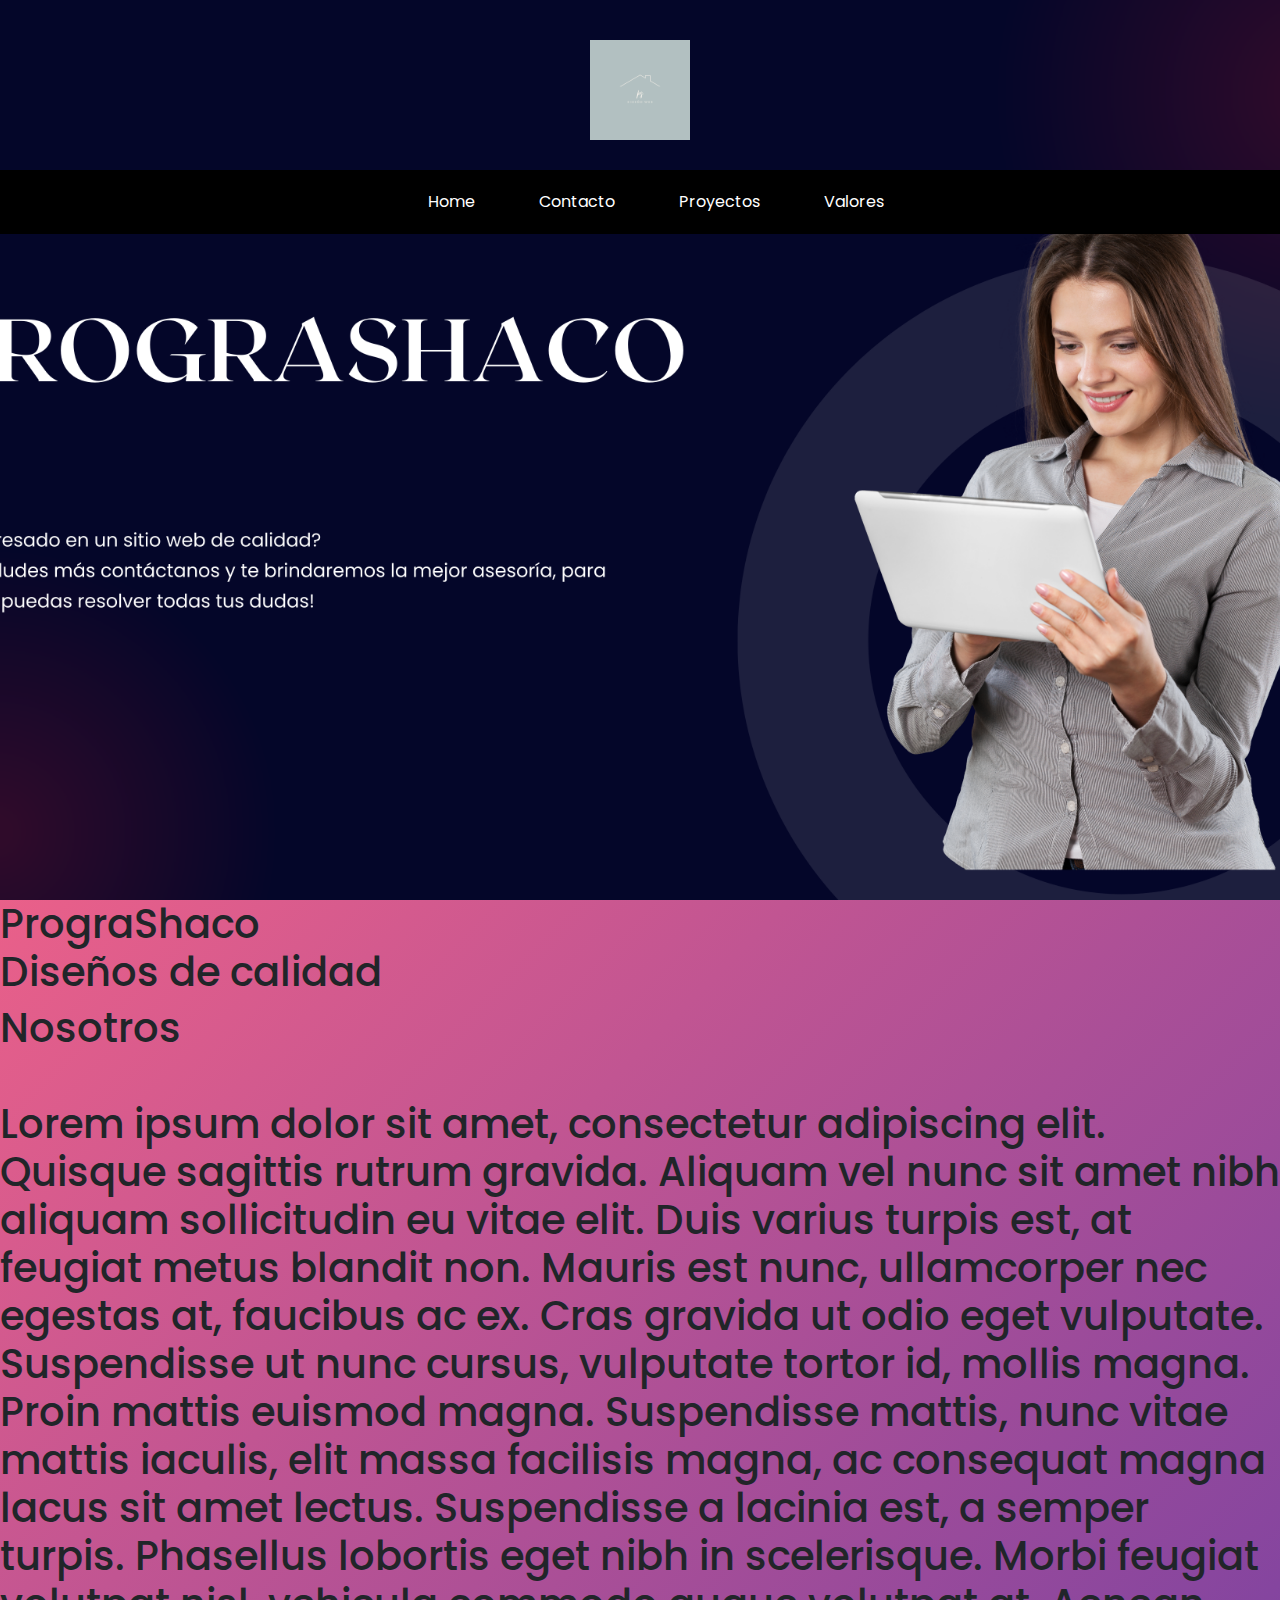
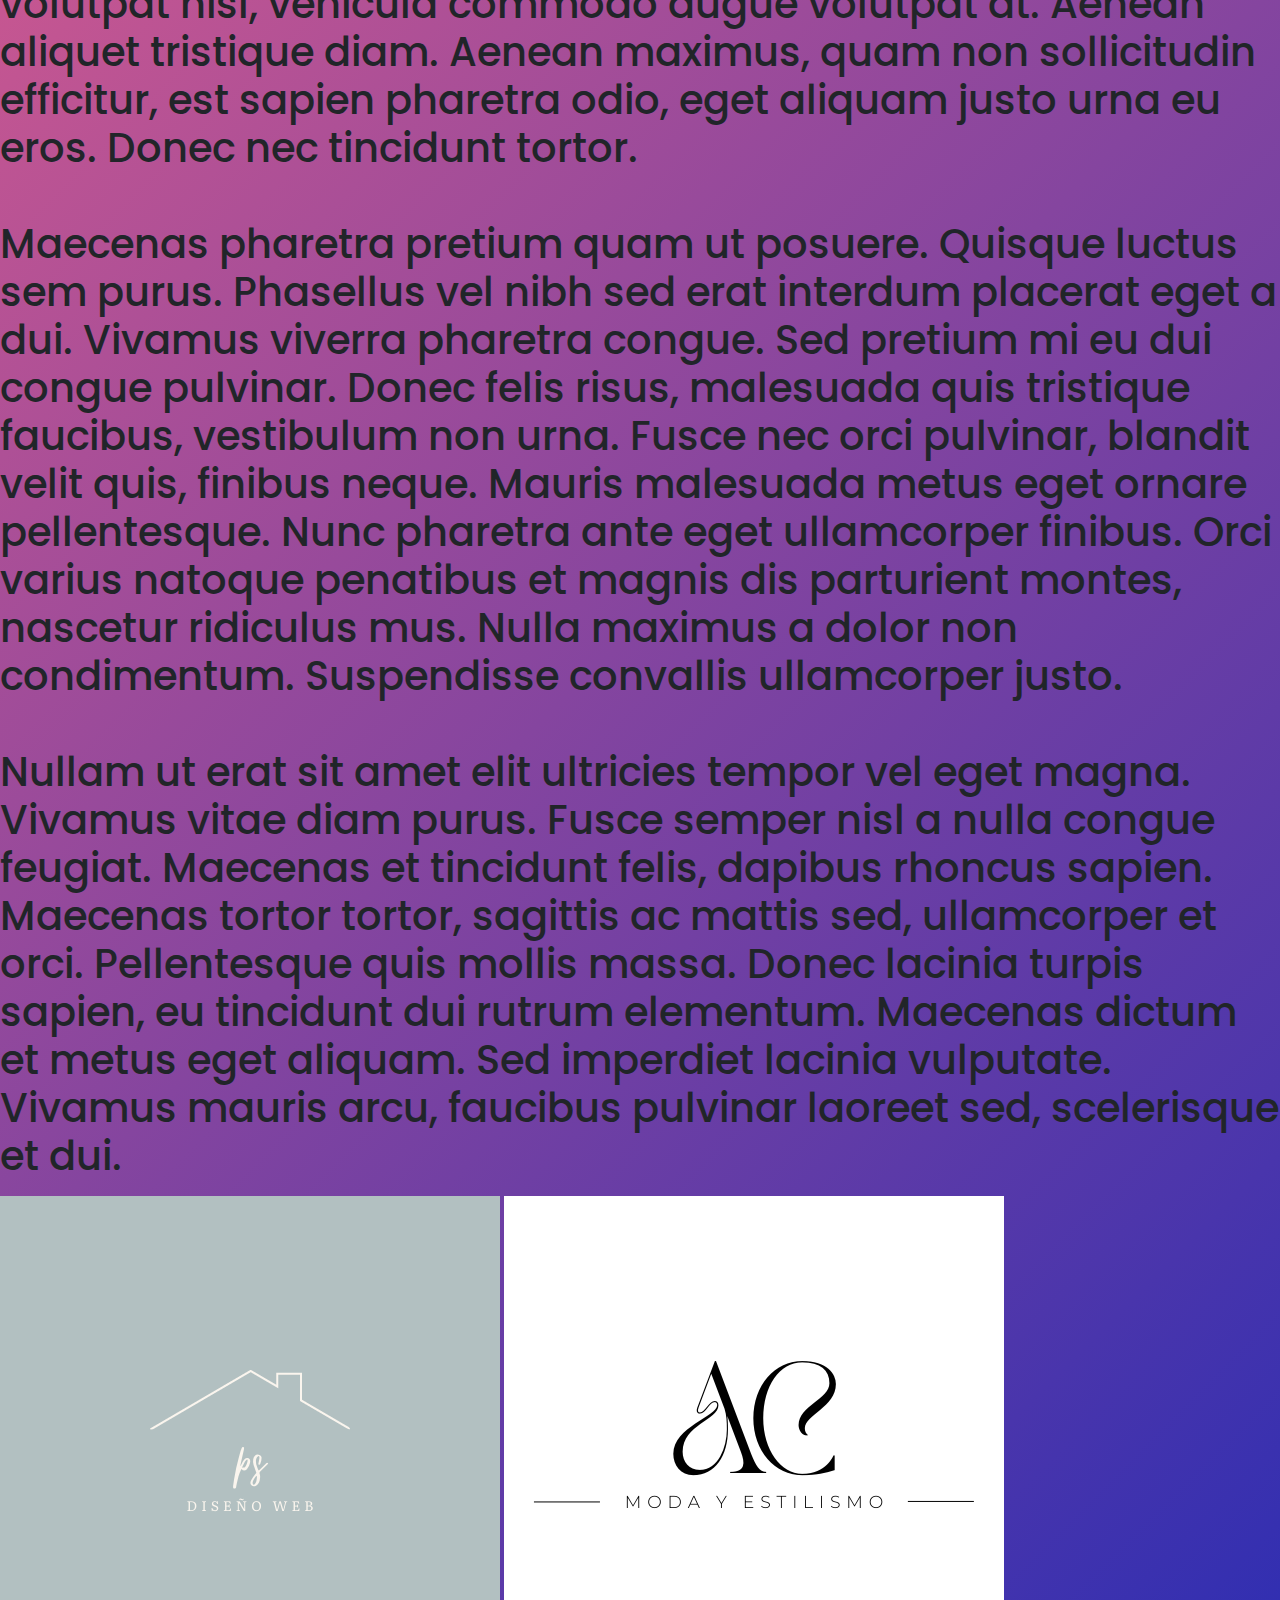
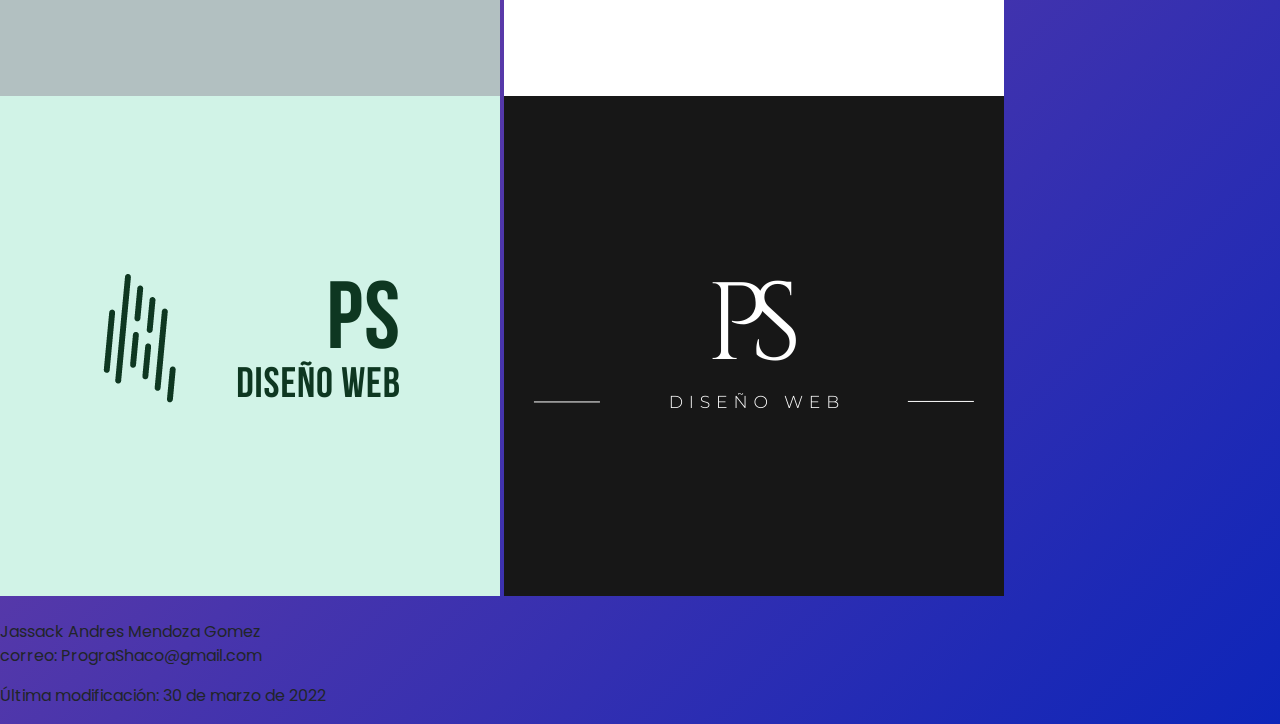
==== index.html @ dc3ef26c "subiendo archivos" ====
<!DOCTYPE html>
<html lang="en">
<head>
  <meta charset="UTF-8">
  <meta http-equiv="X-UA-Compatible" content="IE=edge">
  <meta name="viewport" content="width=device-width, initial-scale=1.0">
  <title>PrograShaco | 3</title>
  
  <link rel="stylesheet" href="css/bootstrap.min.css">
  
  <link rel="stylesheet" href="fontello-e585fa76/css/fontello.css">
  <link rel="stylesheet" href="style.css">
</head>
<body>
  <div class="contenedor">
		<div class="header">
      <nav id="navbar">
        <img id="logo" src="imagenes/1.png" alt="">
          <ul id="menu">
              <li><a href="index.html">Home</a></li>
              <li><a href="./paginas/contactos.html">Contacto</a></li>
              <li><a href="./paginas/nosotros.html">Proyectos</a></li>
              <li><a href="./paginas/Valores.html">Valores</a></li>
          </ul>
      </nav>
  </div>   
  <div class="titulo">
    <h1>PrograShaco <br> Diseños de calidad </h1>
  </div>
	<main class="sobre-nosotros">
		<h1>Nosotros
			<p>
        <br>
				Lorem ipsum dolor sit amet, consectetur adipiscing elit. Quisque sagittis rutrum gravida. Aliquam vel nunc sit amet nibh aliquam sollicitudin eu vitae elit. Duis varius turpis est, at feugiat metus blandit non. Mauris est nunc, ullamcorper nec egestas at, faucibus ac ex. Cras gravida ut odio eget vulputate. Suspendisse ut nunc cursus, vulputate tortor id, mollis magna. Proin mattis euismod magna. Suspendisse mattis, nunc vitae mattis iaculis, elit massa facilisis magna, ac consequat magna lacus sit amet lectus. Suspendisse a lacinia est, a semper turpis. Phasellus lobortis eget nibh in scelerisque. Morbi feugiat volutpat nisl, vehicula commodo augue volutpat at. Aenean aliquet tristique diam. Aenean maximus, quam non sollicitudin efficitur, est sapien pharetra odio, eget aliquam justo urna eu eros. Donec nec tincidunt tortor.
				<br><br>

				Maecenas pharetra pretium quam ut posuere. Quisque luctus sem purus. Phasellus vel nibh sed erat interdum placerat eget a dui. Vivamus viverra pharetra congue. Sed pretium mi eu dui congue pulvinar. Donec felis risus, malesuada quis tristique faucibus, vestibulum non urna. Fusce nec orci pulvinar, blandit velit quis, finibus neque. Mauris malesuada metus eget ornare pellentesque. Nunc pharetra ante eget ullamcorper finibus. Orci varius natoque penatibus et magnis dis parturient montes, nascetur ridiculus mus. Nulla maximus a dolor non condimentum. Suspendisse convallis ullamcorper justo.
				<br><br>

				Nullam ut erat sit amet elit ultricies tempor vel eget magna. Vivamus vitae diam purus. Fusce semper nisl a nulla congue feugiat. Maecenas et tincidunt felis, dapibus rhoncus sapien. Maecenas tortor tortor, sagittis ac mattis sed, ullamcorper et orci. Pellentesque quis mollis massa. Donec lacinia turpis sapien, eu tincidunt dui rutrum elementum. Maecenas dictum et metus eget aliquam. Sed imperdiet lacinia vulputate. Vivamus mauris arcu, faucibus pulvinar laoreet sed, scelerisque et dui.
			</p>
    </h1>
	</main>
		<div class="imagenes">
      <img id="img" src="imagenes/1.png">
      <img id="img" src="imagenes/2.png">
      <img id="img" src="imagenes/3.png">
      <img id="img" src="imagenes/logo-1.png">
      

    </div>
		<footer class="footer">
      <address>
        <br> Jassack Andres Mendoza Gomez<br>
      correo: PrograShaco@gmail.com
      </address>
      
    
      <p>Última modificación: 30 de marzo de 2022</p>
		</footer>
	</div>
  <script async src="https://www.googletagmanager.com/gtag/js?id=G-JRP1CB8CK0"></script>
 


  
  
  <script src="script.js"></script>
  <script src="logo.js"></script>
  
</body>
</html>
---- fontello-e585fa76/css/fontello.css ----
@font-face {
  font-family: 'fontello';
  src: url('../font/fontello.eot?49673749');
  src: url('../font/fontello.eot?49673749#iefix') format('embedded-opentype'),
       url('../font/fontello.woff2?49673749') format('woff2'),
       url('../font/fontello.woff?49673749') format('woff'),
       url('../font/fontello.ttf?49673749') format('truetype'),
       url('../font/fontello.svg?49673749#fontello') format('svg');
  font-weight: normal;
  font-style: normal;
}
/* Chrome hack: SVG is rendered more smooth in Windozze. 100% magic, uncomment if you need it. */
/* Note, that will break hinting! In other OS-es font will be not as sharp as it could be */
/*
@media screen and (-webkit-min-device-pixel-ratio:0) {
  @font-face {
    font-family: 'fontello';
    src: url('../font/fontello.svg?49673749#fontello') format('svg');
  }
}
*/
[class^="icon-"]:before, [class*=" icon-"]:before {
  font-family: "fontello";
  font-style: normal;
  font-weight: normal;
  speak: never;

  display: inline-block;
  text-decoration: inherit;
  width: 1em;
  margin-right: .2em;
  text-align: center;
  /* opacity: .8; */

  /* For safety - reset parent styles, that can break glyph codes*/
  font-variant: normal;
  text-transform: none;

  /* fix buttons height, for twitter bootstrap */
  line-height: 1em;

  /* Animation center compensation - margins should be symmetric */
  /* remove if not needed */
  margin-left: .2em;

  /* you can be more comfortable with increased icons size */
  /* font-size: 120%; */

  /* Font smoothing. That was taken from TWBS */
  -webkit-font-smoothing: antialiased;
  -moz-osx-font-smoothing: grayscale;

  /* Uncomment for 3D effect */
  /* text-shadow: 1px 1px 1px rgba(127, 127, 127, 0.3); */
}

.icon-mail:before { content: '\e800'; } /* '' */
.icon-youtube:before { content: '\f167'; } /* '' */
.icon-instagram:before { content: '\f16d'; } /* '' */
.icon-spotify:before { content: '\f1bc'; } /* '' */
.icon-whatsapp:before { content: '\f232'; } /* '' */
---- style.css ----
@import url('https://fonts.googleapis.com/css2?family=Poppins:wght@100&display=swap');
*{
  margin: 0;
  padding: 0;
  box-sizing: border-box;
  font-family: 'Poppins', sans-serif;
}



body{
  background-image: linear-gradient( 135deg, #FD6585 10%, #0D25B9 100%);
}

.header{
  width: 100%;
  height: 100vh;
  background-image: url(imagenes/logo-progra.png);
  background-position: center;
  background-size: cover;

}

nav{
  width: 100%;
  padding: 20px 0;
  text-align: center;
  transition: padding 1.5s;
}

#logo{
  width: 100px;
  margin: 20px 0;
  cursor: pointer;

}

nav ul{
  background: #000;
  width: 100%;
  margin-top: 10px;
}

nav ul li{
  display: inline-block;
  list-style: none;
  margin: 20px 30px;
}

img.min{
  width: 30px;
  margin: 10px 0;
  cursor: pointer;

}

nav.sticky{
  position: fixed;
  top: 0;
  left: 0;
  padding: 10px 8%;
  background: #000;
  display: flex;
  align-items: center;
  justify-content: space-between;
  transition: padding 1s;
  font-size: 18px;
  
}

img.min{

  width: 100px;
  margin: 20px 0;
  cursor: pointer;
  
  
}

ul li a{
  color: #fff;
  text-decoration: none;
}
ul li a:hover{
  color: #ad03bd;
}



/*whatsapp*/
.btn-wsp{
  position: fixed;
  width: 55px;
  height: 55px;
  line-height: 55px;
  bottom: 40px;
  right: 30px;
  background: #0df053;
  color: #fff;
  border-radius: 50px;
  text-align: center;
  font-size: 30px;
  box-shadow: 0px 1px 10px rgba(0,0,0,0.3);
  z-index: 100;
  text-align: center;
  font-size: 20px;
}

.btn-wsp:hover{
  text-decoration: none;
  color: #0df053 ;
  background: #fff;


}
/*Fin whatsapp*/
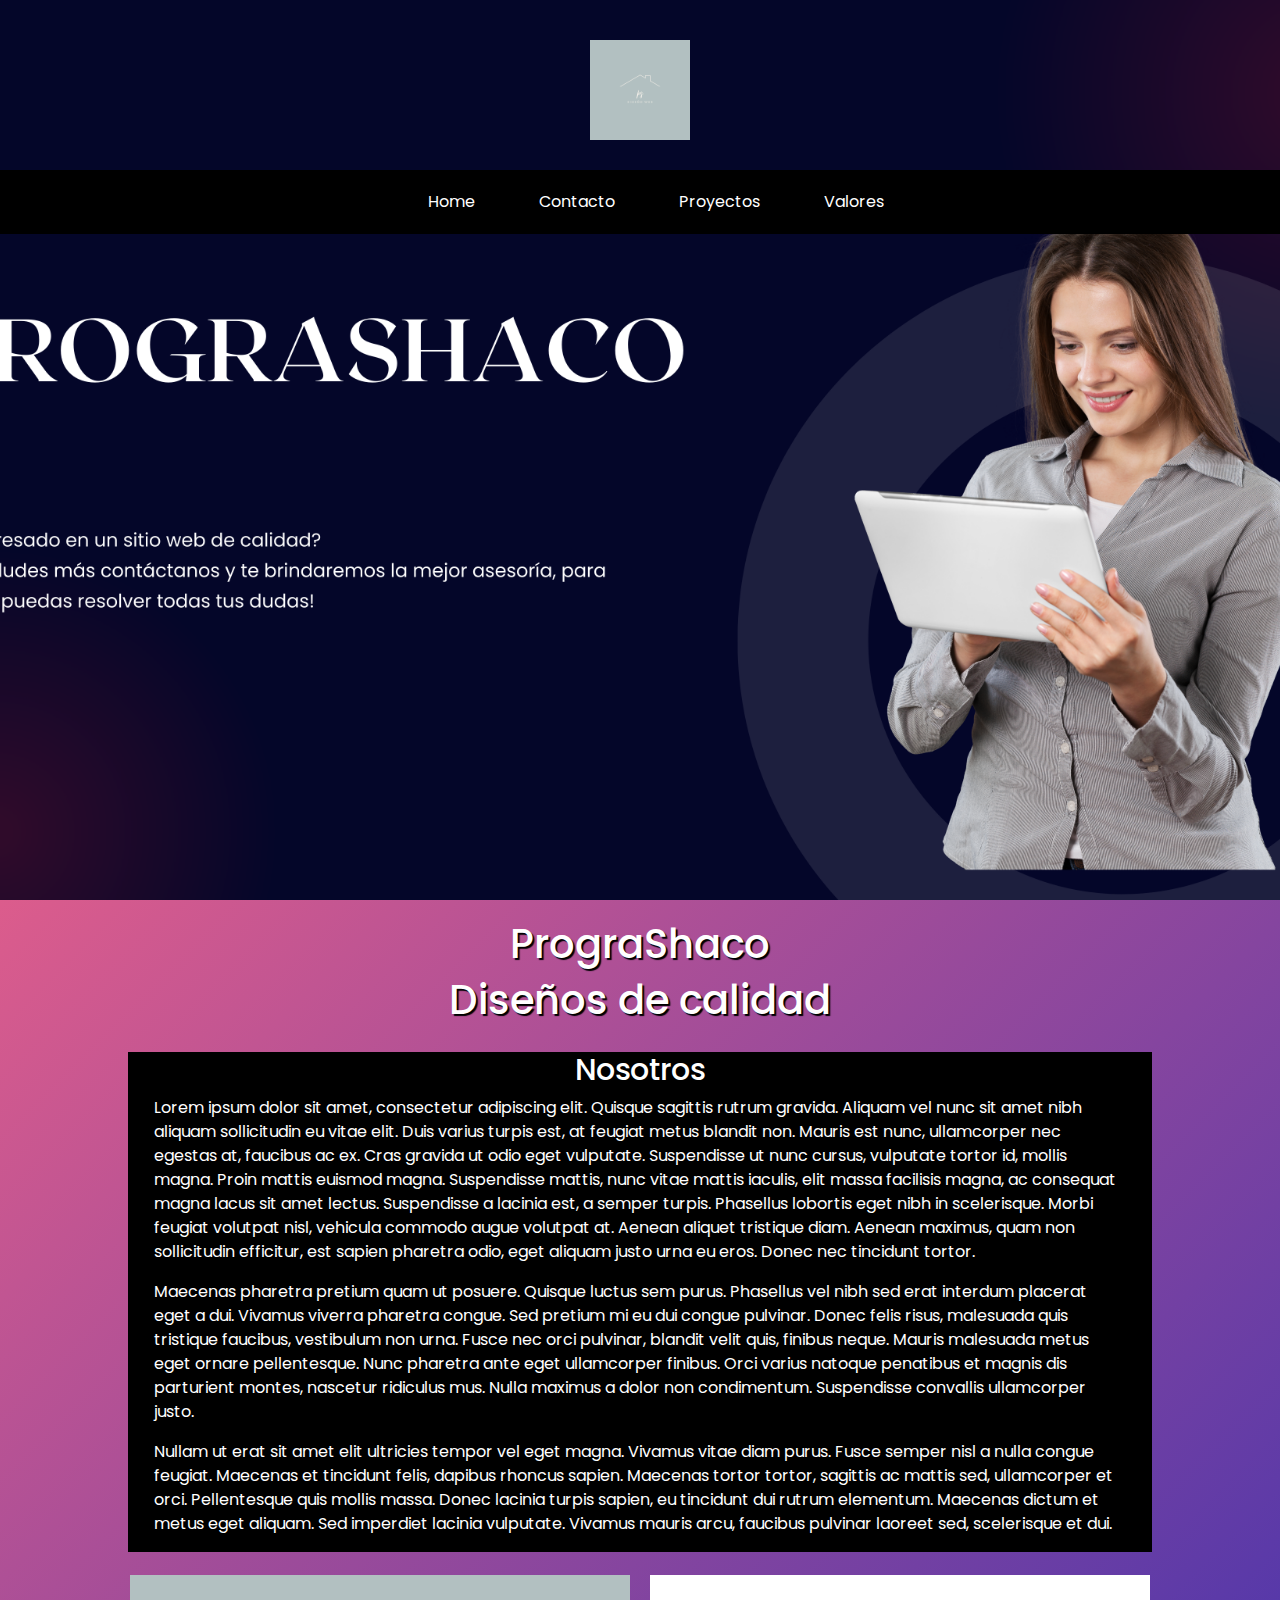
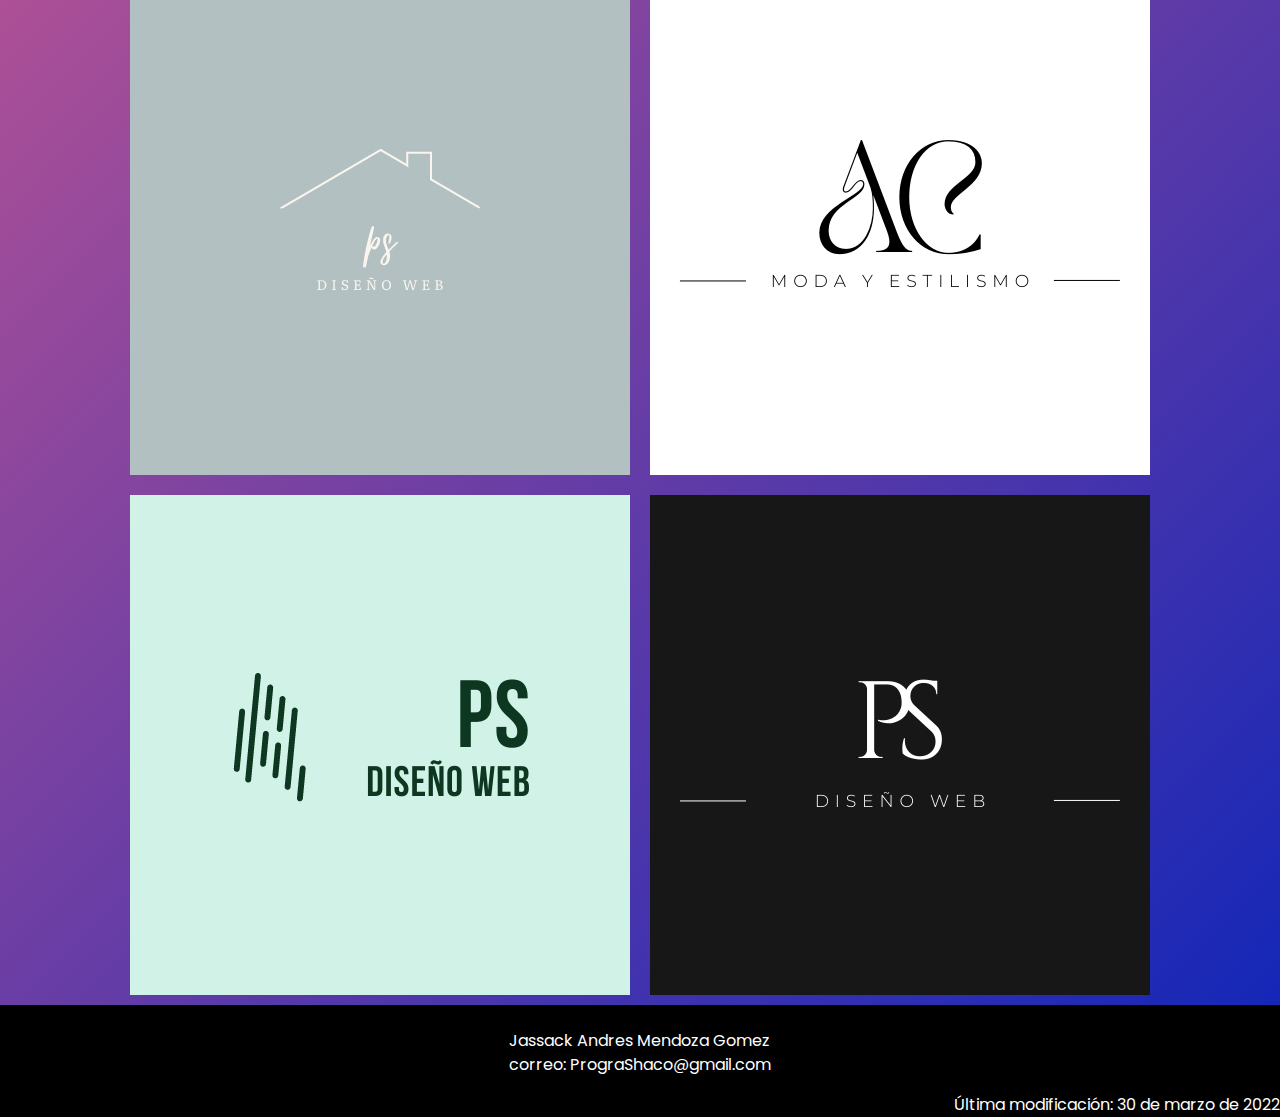
==== commit 350221ff: "Cambios en general" ====
--- a/index.html
+++ b/index.html
@@ -25,27 +25,26 @@
       </nav>
   </div>   
   <div class="titulo">
-    <h1>PrograShaco <br> Diseños de calidad </h1>
+    <h1>PrograShaco</h1>
+    <h1>Diseños de calidad</h1>
   </div>
 	<main class="sobre-nosotros">
-		<h1>Nosotros
-			<p>
-        <br>
-				Lorem ipsum dolor sit amet, consectetur adipiscing elit. Quisque sagittis rutrum gravida. Aliquam vel nunc sit amet nibh aliquam sollicitudin eu vitae elit. Duis varius turpis est, at feugiat metus blandit non. Mauris est nunc, ullamcorper nec egestas at, faucibus ac ex. Cras gravida ut odio eget vulputate. Suspendisse ut nunc cursus, vulputate tortor id, mollis magna. Proin mattis euismod magna. Suspendisse mattis, nunc vitae mattis iaculis, elit massa facilisis magna, ac consequat magna lacus sit amet lectus. Suspendisse a lacinia est, a semper turpis. Phasellus lobortis eget nibh in scelerisque. Morbi feugiat volutpat nisl, vehicula commodo augue volutpat at. Aenean aliquet tristique diam. Aenean maximus, quam non sollicitudin efficitur, est sapien pharetra odio, eget aliquam justo urna eu eros. Donec nec tincidunt tortor.
-				<br><br>
-
-				Maecenas pharetra pretium quam ut posuere. Quisque luctus sem purus. Phasellus vel nibh sed erat interdum placerat eget a dui. Vivamus viverra pharetra congue. Sed pretium mi eu dui congue pulvinar. Donec felis risus, malesuada quis tristique faucibus, vestibulum non urna. Fusce nec orci pulvinar, blandit velit quis, finibus neque. Mauris malesuada metus eget ornare pellentesque. Nunc pharetra ante eget ullamcorper finibus. Orci varius natoque penatibus et magnis dis parturient montes, nascetur ridiculus mus. Nulla maximus a dolor non condimentum. Suspendisse convallis ullamcorper justo.
-				<br><br>
-
-				Nullam ut erat sit amet elit ultricies tempor vel eget magna. Vivamus vitae diam purus. Fusce semper nisl a nulla congue feugiat. Maecenas et tincidunt felis, dapibus rhoncus sapien. Maecenas tortor tortor, sagittis ac mattis sed, ullamcorper et orci. Pellentesque quis mollis massa. Donec lacinia turpis sapien, eu tincidunt dui rutrum elementum. Maecenas dictum et metus eget aliquam. Sed imperdiet lacinia vulputate. Vivamus mauris arcu, faucibus pulvinar laoreet sed, scelerisque et dui.
-			</p>
-    </h1>
+		<h2>Nosotros</h2>
+    <div class="texto-nosotros">
+      <p>Lorem ipsum dolor sit amet, consectetur adipiscing elit. Quisque sagittis rutrum gravida. Aliquam vel nunc sit amet nibh aliquam sollicitudin eu vitae elit. Duis varius turpis est, at feugiat metus blandit non. Mauris est nunc, ullamcorper nec egestas at, faucibus ac ex. Cras gravida ut odio eget vulputate. Suspendisse ut nunc cursus, vulputate tortor id, mollis magna. Proin mattis euismod magna. Suspendisse mattis, nunc vitae mattis iaculis, elit massa facilisis magna, ac consequat magna lacus sit amet lectus. Suspendisse a lacinia est, a semper turpis. Phasellus lobortis eget nibh in scelerisque. Morbi feugiat volutpat nisl, vehicula commodo augue volutpat at. Aenean aliquet tristique diam. Aenean maximus, quam non sollicitudin efficitur, est sapien pharetra odio, eget aliquam justo urna eu eros. Donec nec tincidunt tortor.</p>
+      <p>Maecenas pharetra pretium quam ut posuere. Quisque luctus sem purus. Phasellus vel nibh sed erat interdum placerat eget a dui. Vivamus viverra pharetra congue. Sed pretium mi eu dui congue pulvinar. Donec felis risus, malesuada quis tristique faucibus, vestibulum non urna. Fusce nec orci pulvinar, blandit velit quis, finibus neque. Mauris malesuada metus eget ornare pellentesque. Nunc pharetra ante eget ullamcorper finibus. Orci varius natoque penatibus et magnis dis parturient montes, nascetur ridiculus mus. Nulla maximus a dolor non condimentum. Suspendisse convallis ullamcorper justo.</p>
+			<p>Nullam ut erat sit amet elit ultricies tempor vel eget magna. Vivamus vitae diam purus. Fusce semper nisl a nulla congue feugiat. Maecenas et tincidunt felis, dapibus rhoncus sapien. Maecenas tortor tortor, sagittis ac mattis sed, ullamcorper et orci. Pellentesque quis mollis massa. Donec lacinia turpis sapien, eu tincidunt dui rutrum elementum. Maecenas dictum et metus eget aliquam. Sed imperdiet lacinia vulputate. Vivamus mauris arcu, faucibus pulvinar laoreet sed, scelerisque et dui.</p>
+    </div>
 	</main>
 		<div class="imagenes">
-      <img id="img" src="imagenes/1.png">
-      <img id="img" src="imagenes/2.png">
-      <img id="img" src="imagenes/3.png">
-      <img id="img" src="imagenes/logo-1.png">
+    <div class="imagen1"><img id="img" src="imagenes/1.png"></div>
+    <div class="imagen2"><img id="img" src="imagenes/2.png"></div>
+    <div class="imagen3"><img id="img" src="imagenes/3.png"></div>
+    <div class="imagen4"><img id="img" src="imagenes/logo-1.png"></div>
+      
+      
+      
+      
       
 
     </div>
--- a/style.css
+++ b/style.css
@@ -84,9 +84,95 @@
 ul li a:hover{
   color: #ad03bd;
 }
-
-
-
+/*titulo*/
+.titulo{
+    display: flex;
+    flex-direction: column;
+    justify-content: center;
+    align-items: center;
+    margin: 20px 0px;
+    color: white;
+}
+
+.titulo h1{
+  text-shadow: 2px 2px 1px rgb(0, 0, 0);
+}
+/*titulo*/
+/*Main nosotros*/
+.sobre-nosotros{
+  background-color: #000;
+  color: white;
+  margin: 1% 10%;
+  padding: 0% 2%;
+  display: flex;
+  flex-direction: column;
+  align-items: center;
+  justify-content: center;
+}
+.sobre-nosotros h2{
+  display: flex;
+  flex-direction: column;
+  justify-content: center;
+  align-items: center;
+  font-size: 30px;
+  color: rgb(255, 255, 255);
+}
+/*Main nosotros*/
+/*Imagenes*/
+.imagenes {
+  display: grid; 
+  grid-auto-columns: 1fr; 
+  grid-template-columns: 1fr 1fr; 
+  grid-template-rows: 1fr 1fr; 
+  gap: 0px 0px; 
+  grid-template-areas: 
+    "imagen1 imagen2"
+    "imagen3 imagen4";
+    justify-items: stretch;
+}
+.imagenes div img{
+  padding: 10px;
+}
+.imagen1 { 
+  grid-area: imagen1;
+  display: flex;
+  justify-content: flex-end;
+}
+
+.imagen2 { 
+  grid-area: imagen2;
+  display: flex;
+  justify-content: flex-start;
+}
+.imagen3 { 
+  grid-area: imagen3;
+  display: flex;
+  justify-content: flex-end;
+}
+
+.imagen4 { 
+  grid-area: imagen4;
+  display: flex;
+  justify-content: flex-start;
+}
+/*Imagenes*/
+/* footer */
+.footer{
+  background-color: #000;
+  color: white;
+  display: flex;
+  flex-direction: column;
+}
+.footer address{
+  display: flex;
+  justify-content: center;
+}
+.footer p{
+  display: flex;
+  justify-content: flex-end;
+  margin: 0;
+}
+/* footer */
 /*whatsapp*/
 .btn-wsp{
   position: fixed;
